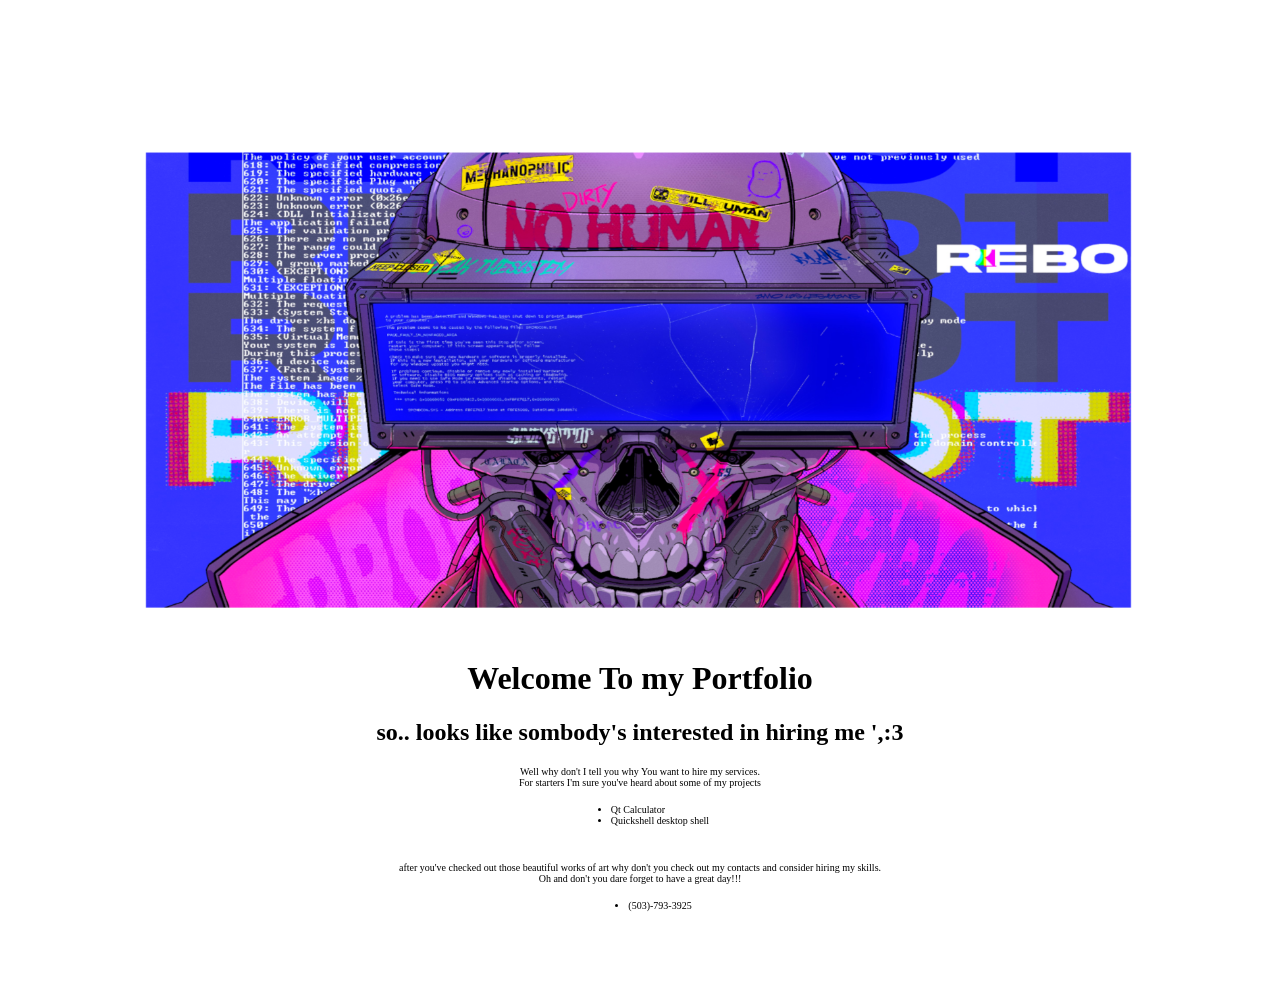
==== index.html @ cdb518ef "initial commit" ====
<!doctype html>
<html>

<head>
  <link rel="stylesheet" href="./style/index.css">
  <title>Portfolio presentation</title>
</head>

<header>
  <img class="banner" src="./img/banner.png" </header>

  <h1 class="body">Welcome To my Portfolio</h1>

  <body>
    <h2 class="body">
      so.. looks like sombody's interested in hiring me ',:3
    </h2>

    <article class="article">
      Well why don't I tell you why You want to hire my services.
      <br> For starters I'm sure you've heard about some of my projects<br>
    </article>

    <div class="container">
      <ul class="myUL">
        <li class="listitem">Qt Calculator</li>
        <li class="listitem">Quickshell desktop shell</li>
      </ul>
    </div>

    <article class="article">
      after you've checked out those beautiful works of art why don't you check out my contacts and consider hiring my
      skills.
      <br>Oh and don't you dare forget to have a great day!!! <br>
    </article>

    <div class="container">
      <ul class="myUL">
        <li class="listitem">(503)-793-3925</li>
      </ul>
    </div>
  </body>

</html>
---- style/index.css ----
.banner {
    display: block;
    margin-left: auto;
    margin-right: auto;
    margin-top: -80px;
    width: 100%;
}

.body,
.list {
    text-align: center;
}

.article {
    font-size: 10px;
    margin-top: 20px;
    text-align: center;
}

div.container {
    text-align: center;
}

ul.myUL {
    display: inline-block;
    text-align: left;
}

.listitem {
    font-size: 10px;
}
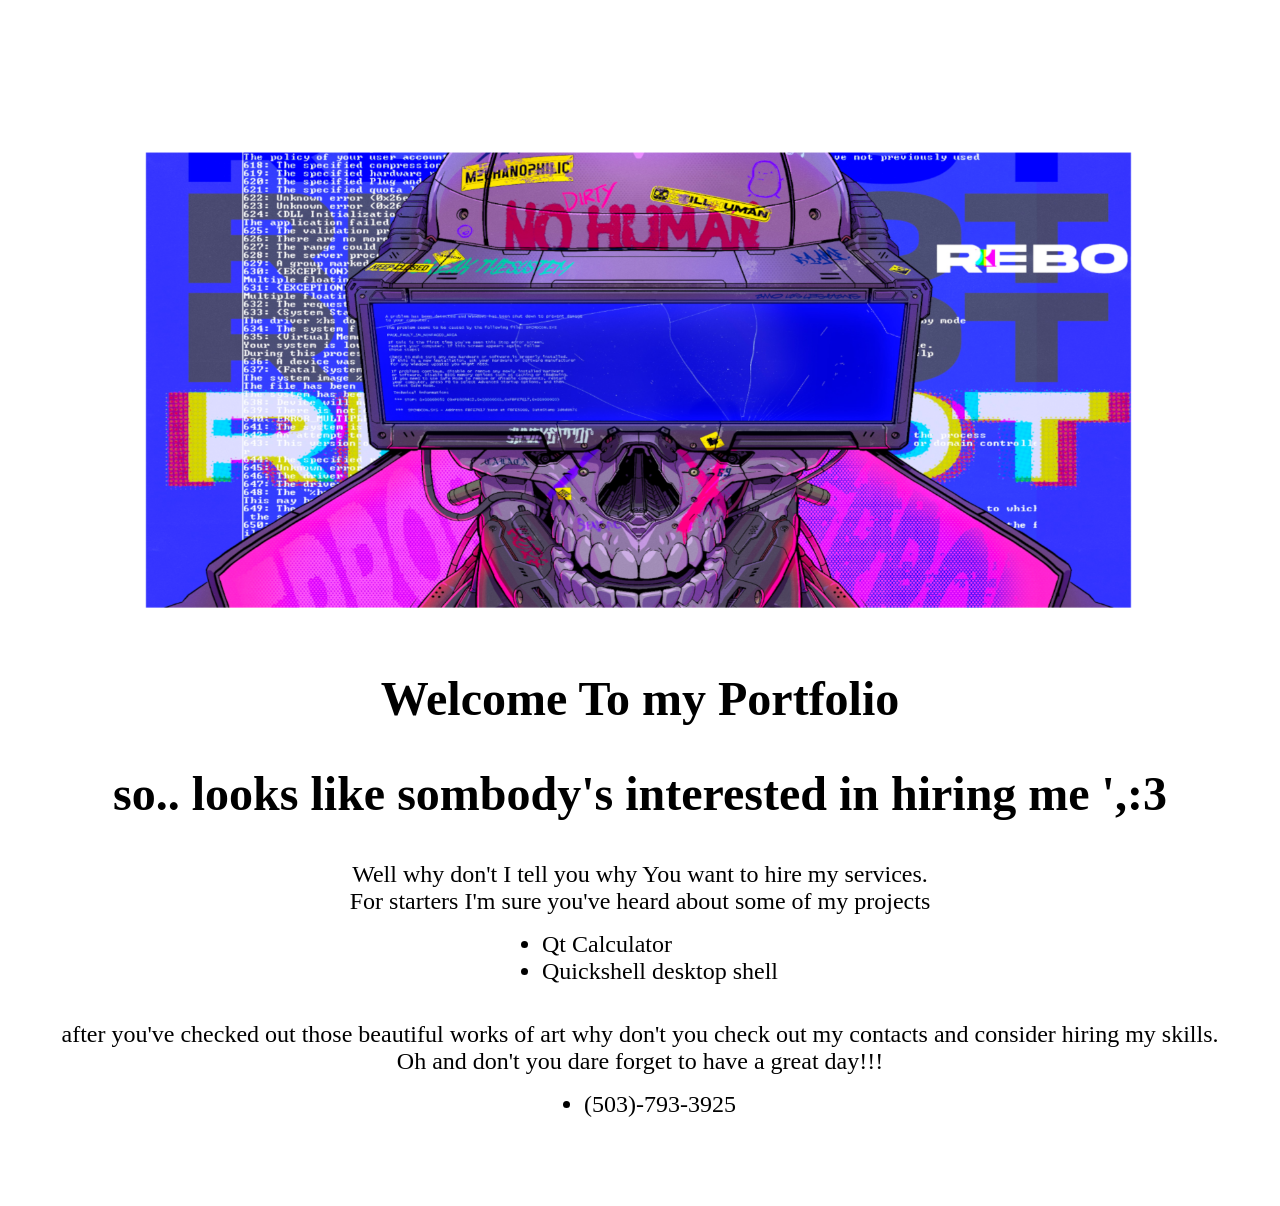
==== commit 97affce9: "fixed sizes" ====
--- a/index.html
+++ b/index.html
@@ -9,26 +9,26 @@
 <header>
   <img class="banner" src="./img/banner.png" </header>
 
-  <h1 class="body">Welcome To my Portfolio</h1>
+  <h1 class="body itembig">Welcome To my Portfolio</h1>
 
   <body>
-    <h2 class="body">
+    <h2 class="body itembig">
       so.. looks like sombody's interested in hiring me ',:3
     </h2>
 
-    <article class="article">
+    <article class="article item">
       Well why don't I tell you why You want to hire my services.
       <br> For starters I'm sure you've heard about some of my projects<br>
     </article>
 
     <div class="container">
       <ul class="myUL">
-        <li class="listitem">Qt Calculator</li>
-        <li class="listitem">Quickshell desktop shell</li>
+        <li class="listitem item">Qt Calculator</li>
+        <li class="listitem item">Quickshell desktop shell</li>
       </ul>
     </div>
 
-    <article class="article">
+    <article class="article item">
       after you've checked out those beautiful works of art why don't you check out my contacts and consider hiring my
       skills.
       <br>Oh and don't you dare forget to have a great day!!! <br>
@@ -36,7 +36,7 @@
 
     <div class="container">
       <ul class="myUL">
-        <li class="listitem">(503)-793-3925</li>
+        <li class="listitem item">(503)-793-3925</li>
       </ul>
     </div>
   </body>
--- a/style/index.css
+++ b/style/index.css
@@ -28,4 +28,10 @@
 
 .listitem {
     font-size: 10px;
+}
+.item {
+    font-size: 150%
+}
+.itembig {
+    font-size: 300%
 }
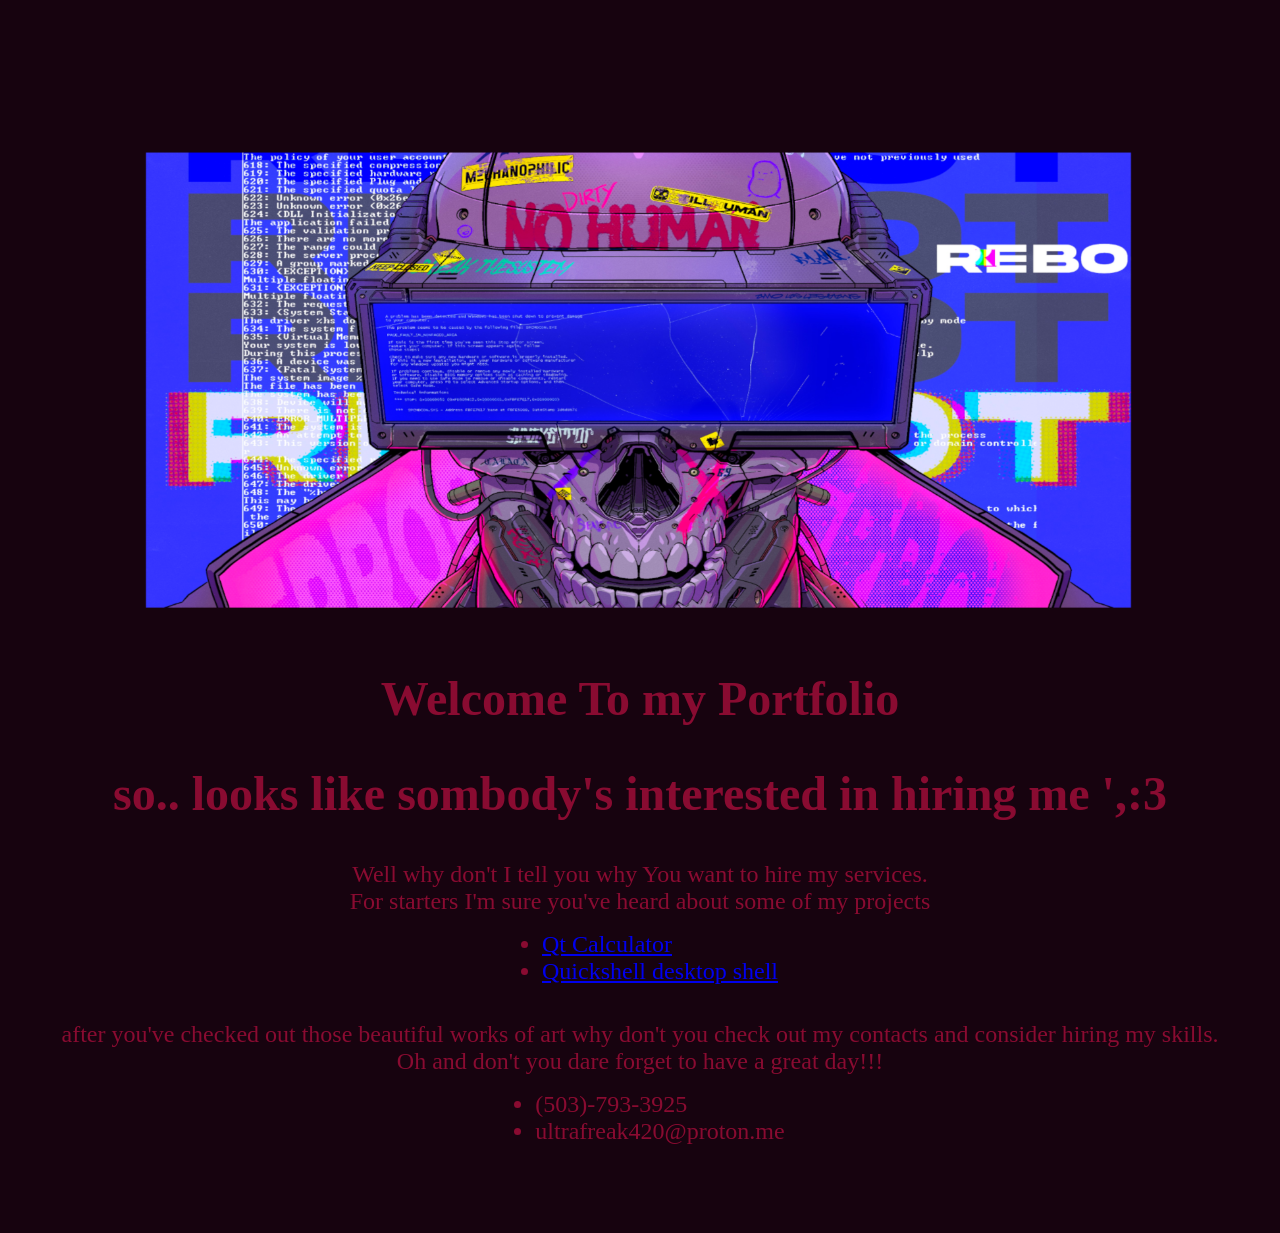
==== commit 6814f3f7: "ts doesn't look half bad yo" ====
--- a/index.html
+++ b/index.html
@@ -9,26 +9,26 @@
 <header>
   <img class="banner" src="./img/banner.png" </header>
 
-  <h1 class="body itembig">Welcome To my Portfolio</h1>
+  <h1 class="body itembig text">Welcome To my Portfolio</h1>
 
-  <body>
-    <h2 class="body itembig">
+  <body class="darkmode">
+    <h2 class="body itembig text">
       so.. looks like sombody's interested in hiring me ',:3
     </h2>
 
-    <article class="article item">
+    <article class="article item text">
       Well why don't I tell you why You want to hire my services.
       <br> For starters I'm sure you've heard about some of my projects<br>
     </article>
 
     <div class="container">
       <ul class="myUL">
-        <li class="listitem item">Qt Calculator</li>
-        <li class="listitem item">Quickshell desktop shell</li>
+        <li class="listitem item text"><a href="https://github.com/ultrafreak420/Calculator-App" target="_blank">Qt Calculator</a></li>
+        <li class="listitem item text"><a href="https://github.com/ultrafreak420/quickshell" target="_blank">Quickshell desktop shell</a></li>
       </ul>
     </div>
 
-    <article class="article item">
+    <article class="article item text">
       after you've checked out those beautiful works of art why don't you check out my contacts and consider hiring my
       skills.
       <br>Oh and don't you dare forget to have a great day!!! <br>
@@ -36,7 +36,8 @@
 
     <div class="container">
       <ul class="myUL">
-        <li class="listitem item">(503)-793-3925</li>
+        <li class="listitem item text">(503)-793-3925</li>
+        <li class="listitem item text">ultrafreak420@proton.me</li>
       </ul>
     </div>
   </body>
--- a/style/index.css
+++ b/style/index.css
@@ -34,4 +34,10 @@
 }
 .itembig {
     font-size: 300%
+}
+.darkmode {
+    background-color: #17030f;
+}
+.text {
+    color: #890b31
 }
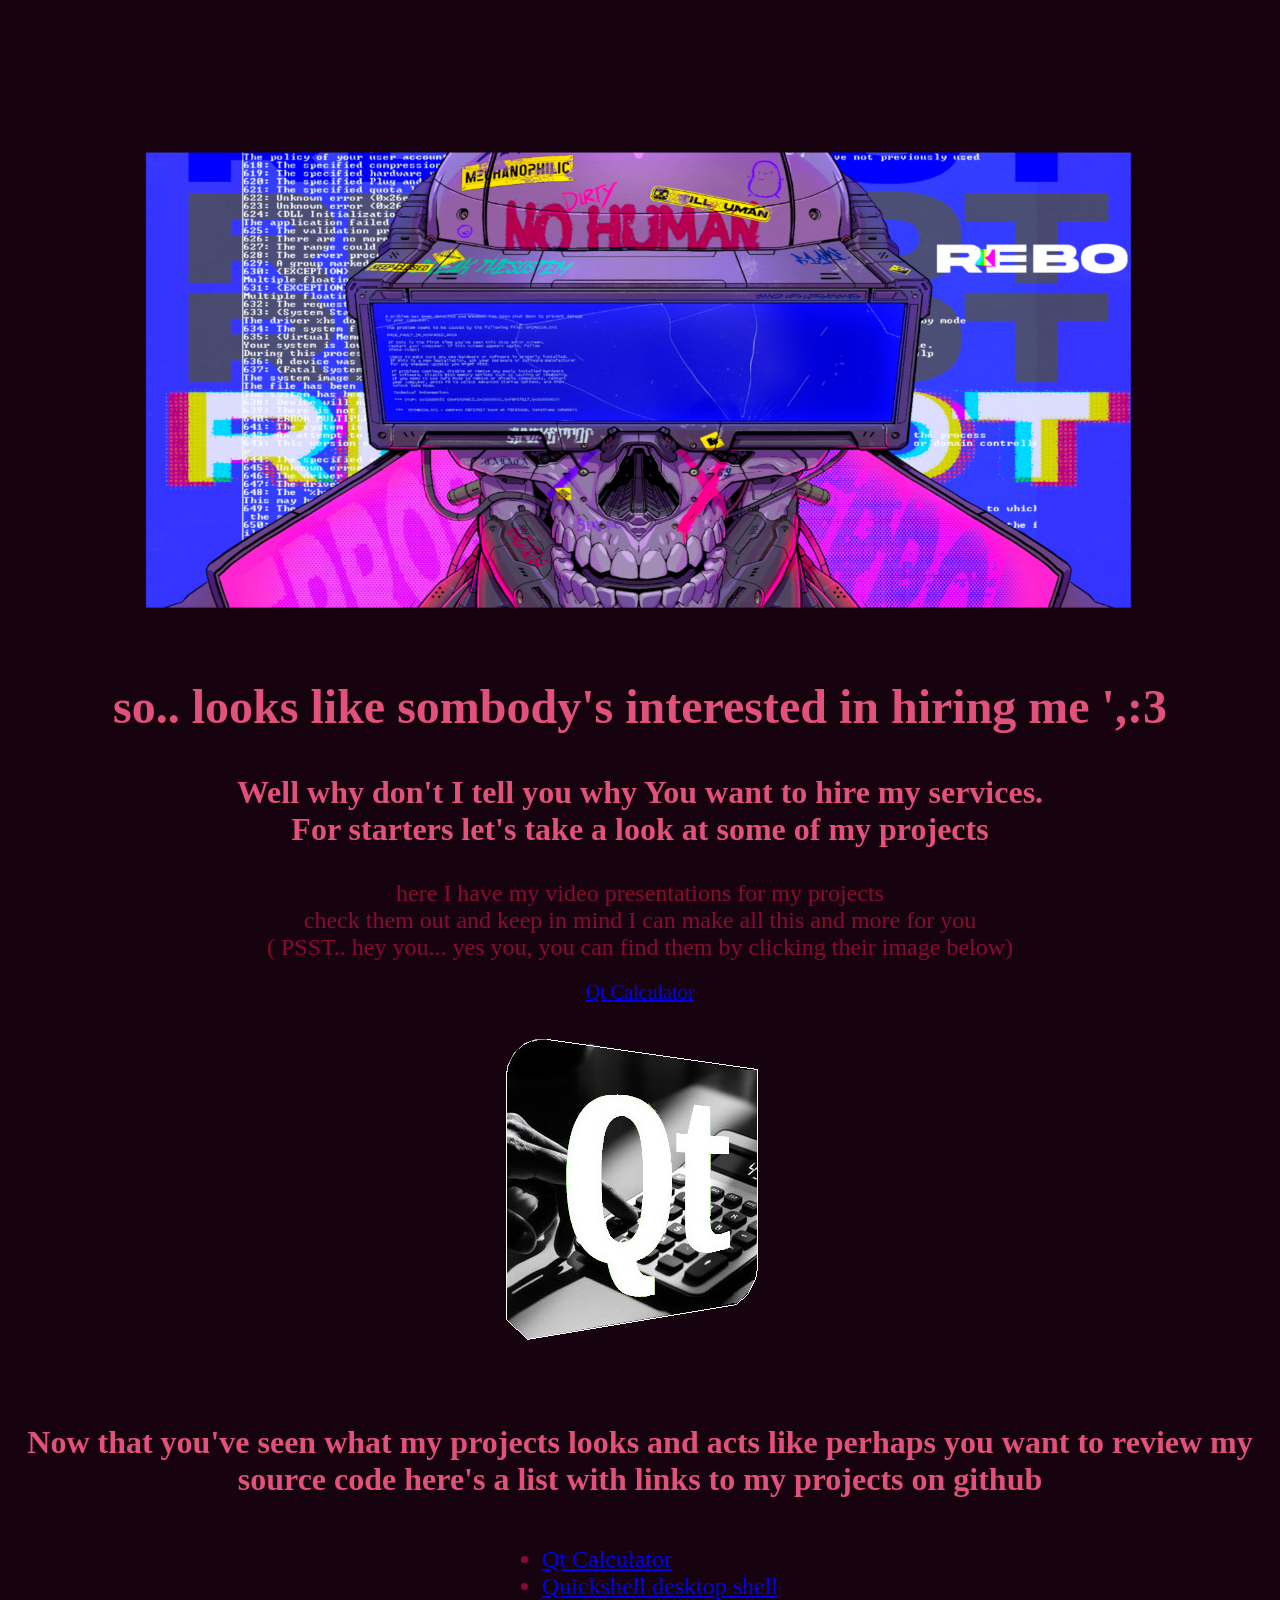
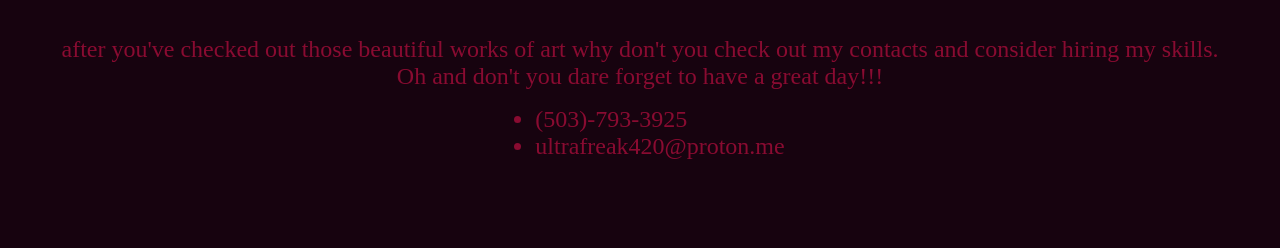
==== commit d8a41416: "major update added new page + special link to new page" ====
--- a/index.html
+++ b/index.html
@@ -1,45 +1,59 @@
 <!doctype html>
 <html>
-
 <head>
   <link rel="stylesheet" href="./style/index.css">
   <title>Portfolio presentation</title>
 </head>
+<body class="darkmode">
+  <header>
+    <img class="banner" src="./img/banner.png" alt="Cyberpunk-themed portfolio artwork">
+  </header>
 
-<header>
-  <img class="banner" src="./img/banner.png" </header>
+  <h2 class="body itembig textbig">
+    so.. looks like sombody's interested in hiring me ',:3
+  </h2>
 
-  <h1 class="body itembig text">Welcome To my Portfolio</h1>
+  <h3 class="body itemminibig textbig">
+    Well why don't I tell you why You want to hire my services.
+    <br> For starters let's take a look at some of my projects
+  </h3>
 
-  <body class="darkmode">
-    <h2 class="body itembig text">
-      so.. looks like sombody's interested in hiring me ',:3
-    </h2>
+  <article class="article item text">
+    here I have my video presentations for my projects
+    <br> check them out and keep in mind I can make all this and more for you
+    <br> ( PSST.. hey you... yes you, you can find them by clicking their image below)
+  </article>
 
-    <article class="article item text">
-      Well why don't I tell you why You want to hire my services.
-      <br> For starters I'm sure you've heard about some of my projects<br>
-    </article>
+  <a href="./qtcalculator.html">
+    <div class="container griditem">
+      <article class="item label">Qt Calculator</article>
+      <img src="./img/Qtcalculator.png" alt="">
+    </div>
+  </a>
 
-    <div class="container">
-      <ul class="myUL">
-        <li class="listitem item text"><a href="https://github.com/ultrafreak420/Calculator-App" target="_blank">Qt Calculator</a></li>
-        <li class="listitem item text"><a href="https://github.com/ultrafreak420/quickshell" target="_blank">Quickshell desktop shell</a></li>
-      </ul>
-    </div>
+  <h3 class="body itemminibig textbig">
+    Now that you've seen what my projects looks and acts like perhaps you want to review my
+    source code here's a list with links to my projects on github
+  </h3>
 
-    <article class="article item text">
-      after you've checked out those beautiful works of art why don't you check out my contacts and consider hiring my
-      skills.
-      <br>Oh and don't you dare forget to have a great day!!! <br>
-    </article>
+  <div class="container">
+    <ul class="myUL">
+      <li class="listitem item text"><a href="https://github.com/ultrafreak420/Calculator-App" target="_blank">Qt Calculator</a></li>
+      <li class="listitem item text"><a href="https://github.com/ultrafreak420/quickshell" target="_blank">Quickshell desktop shell</a></li>
+    </ul>
+  </div>
 
-    <div class="container">
-      <ul class="myUL">
-        <li class="listitem item text">(503)-793-3925</li>
-        <li class="listitem item text">ultrafreak420@proton.me</li>
-      </ul>
-    </div>
-  </body>
+  <article class="article item text">
+    after you've checked out those beautiful works of art why don't you check out my contacts and consider hiring my
+    skills.
+    <br>Oh and don't you dare forget to have a great day!!! <br>
+  </article>
 
-</html>+  <div class="container">
+    <ul class="myUL">
+      <li class="listitem item text">(503)-793-3925</li>
+      <li class="listitem item text">ultrafreak420@proton.me</li>
+    </ul>
+  </div>
+</body>
+</html>
--- a/style/index.css
+++ b/style/index.css
@@ -1,18 +1,25 @@
 .banner {
     display: block;
-    margin-left: auto;
-    margin-right: auto;
-    margin-top: -80px;
+    margin: -80px auto 0;
     width: 100%;
 }
 
-.body,
-.list {
+.icon {
+    display: block;
+    margin: -25px auto 0;
+    width: 50%;
+}
+
+.body {
     text-align: center;
 }
 
+.article,
+.listitem {
+    font-size: 10px;
+}
+
 .article {
-    font-size: 10px;
     margin-top: 20px;
     text-align: center;
 }
@@ -26,18 +33,36 @@
     text-align: left;
 }
 
-.listitem {
-    font-size: 10px;
+.item {
+    font-size: 150%;
 }
-.item {
-    font-size: 150%
+
+.itembig {
+    font-size: 300%;
 }
-.itembig {
-    font-size: 300%
-}
+
 .darkmode {
     background-color: #17030f;
 }
+
 .text {
-    color: #890b31
+    color: #890b31;
+}
+
+.itemminibig {
+    font-size: 200%;
+}
+
+.textbig {
+    color: #e2517a;
+}
+
+.label {
+    font-size: 20px;
+    margin-top: 20px;
+}
+
+.gridcontainer {
+    display: grid;
+    grid-template-columns: 1fr 1fr;
 }
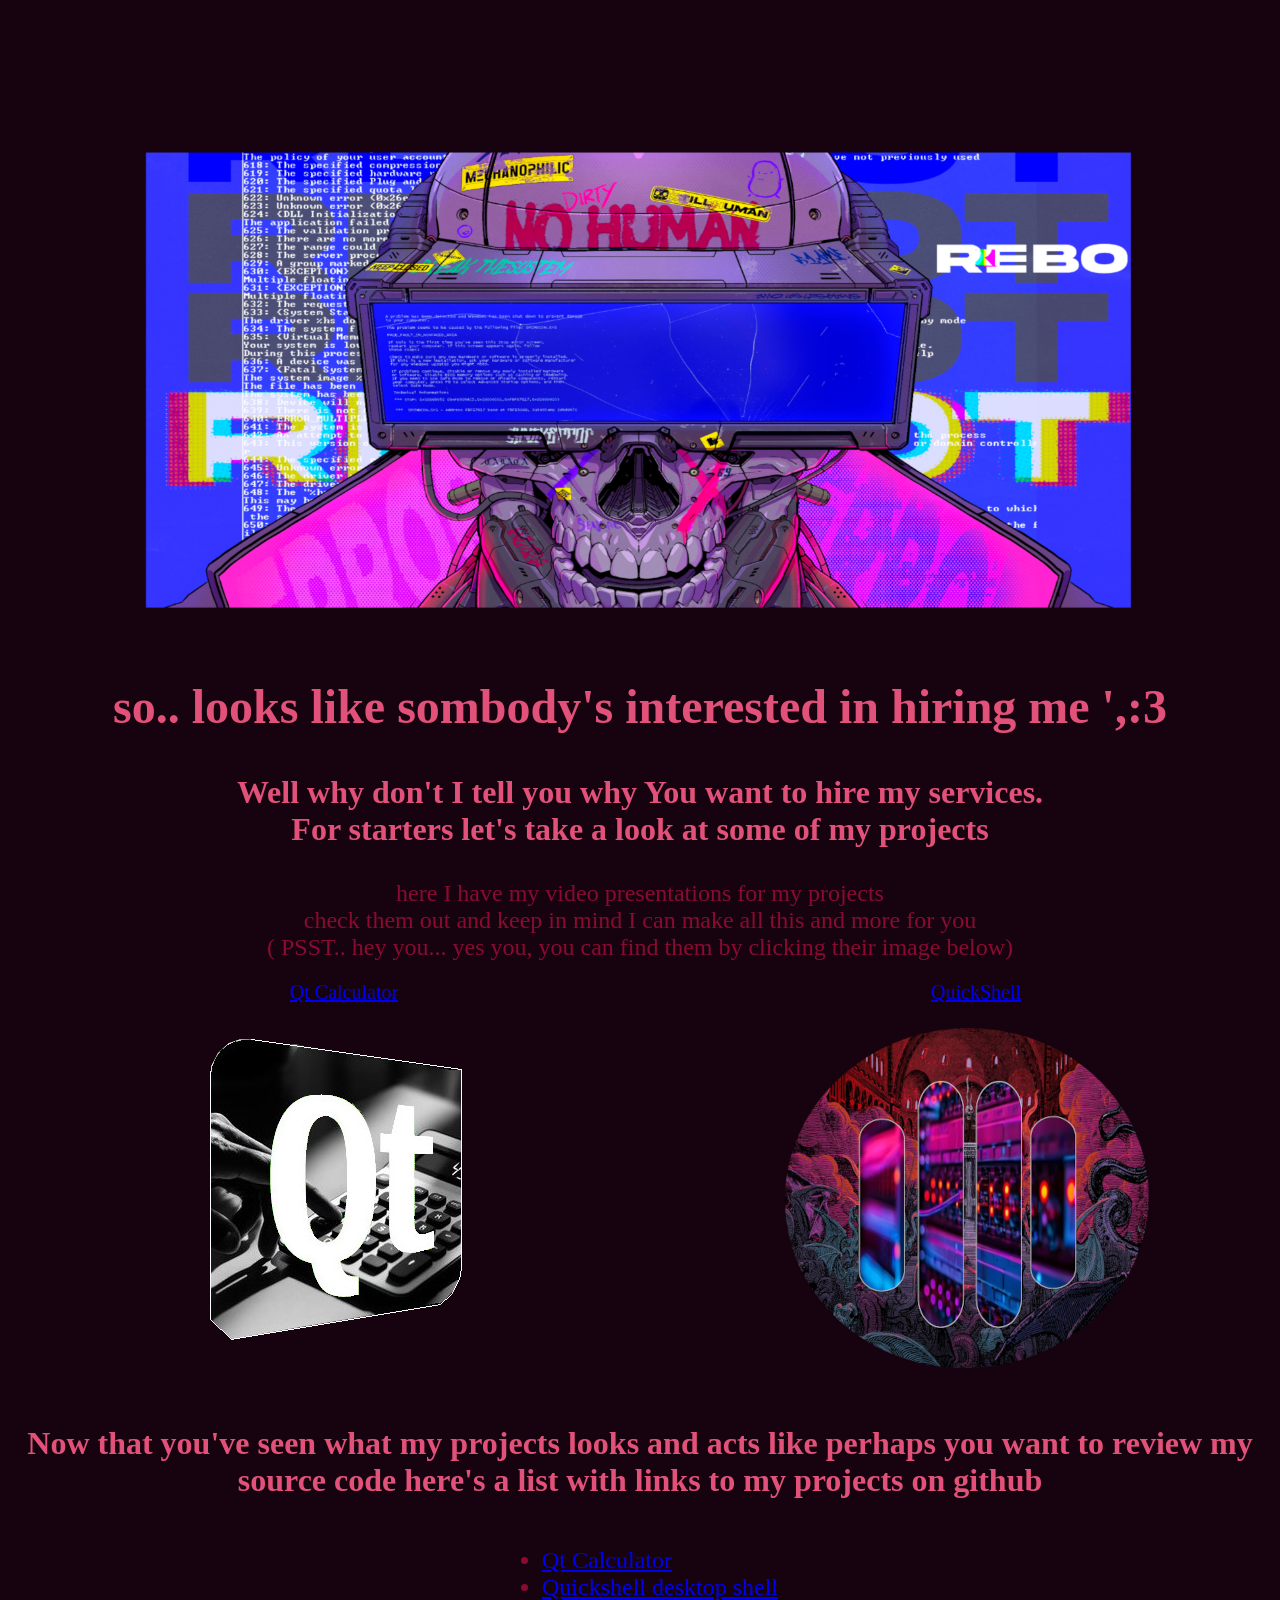
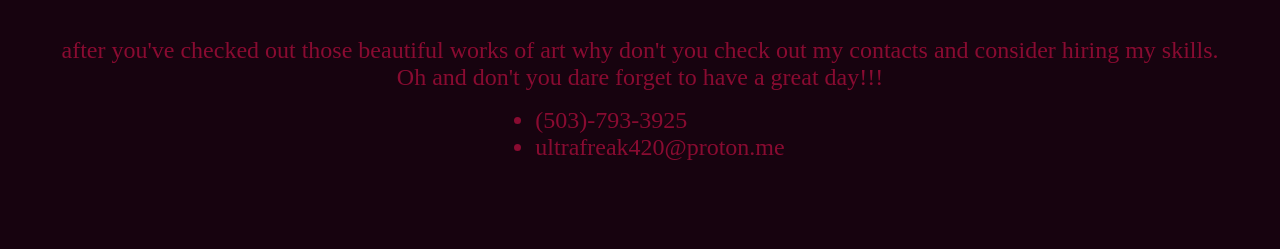
==== commit fa5c8996: "added Quickshell to my video presentation" ====
--- a/index.html
+++ b/index.html
@@ -23,13 +23,23 @@
     <br> check them out and keep in mind I can make all this and more for you
     <br> ( PSST.. hey you... yes you, you can find them by clicking their image below)
   </article>
-
-  <a href="./qtcalculator.html">
-    <div class="container griditem">
-      <article class="item label">Qt Calculator</article>
-      <img src="./img/Qtcalculator.png" alt="">
-    </div>
-  </a>
+  <dev class="gridcontainer">
+    
+      <a href="./qtcalculator.html">
+        <div class="container griditem">
+          <article class="item label">Qt Calculator</article>
+          <img src="./img/Qtcalculator.png" alt="">
+        </div>
+      </a>
+ 
+      <a href="./quickshell.html">
+        <div class="container griditem">
+          <article class="item label">QuickShell</article>
+          <img src="./img/quickshell.png" alt="">
+        </div>
+      </a>
+ 
+  </dev>
 
   <h3 class="body itemminibig textbig">
     Now that you've seen what my projects looks and acts like perhaps you want to review my
--- a/style/index.css
+++ b/style/index.css
@@ -65,4 +65,17 @@
 .gridcontainer {
     display: grid;
     grid-template-columns: 1fr 1fr;
+}
+
+.navbutton {
+    background-color: #890b31;
+    border-radius: 5px;
+}
+
+div.fixed {
+  position: fixed;
+  left: 50%;
+  bottom: 20px;
+  transform: translate(-50%, -50%);
+  margin: 0 auto;
 }
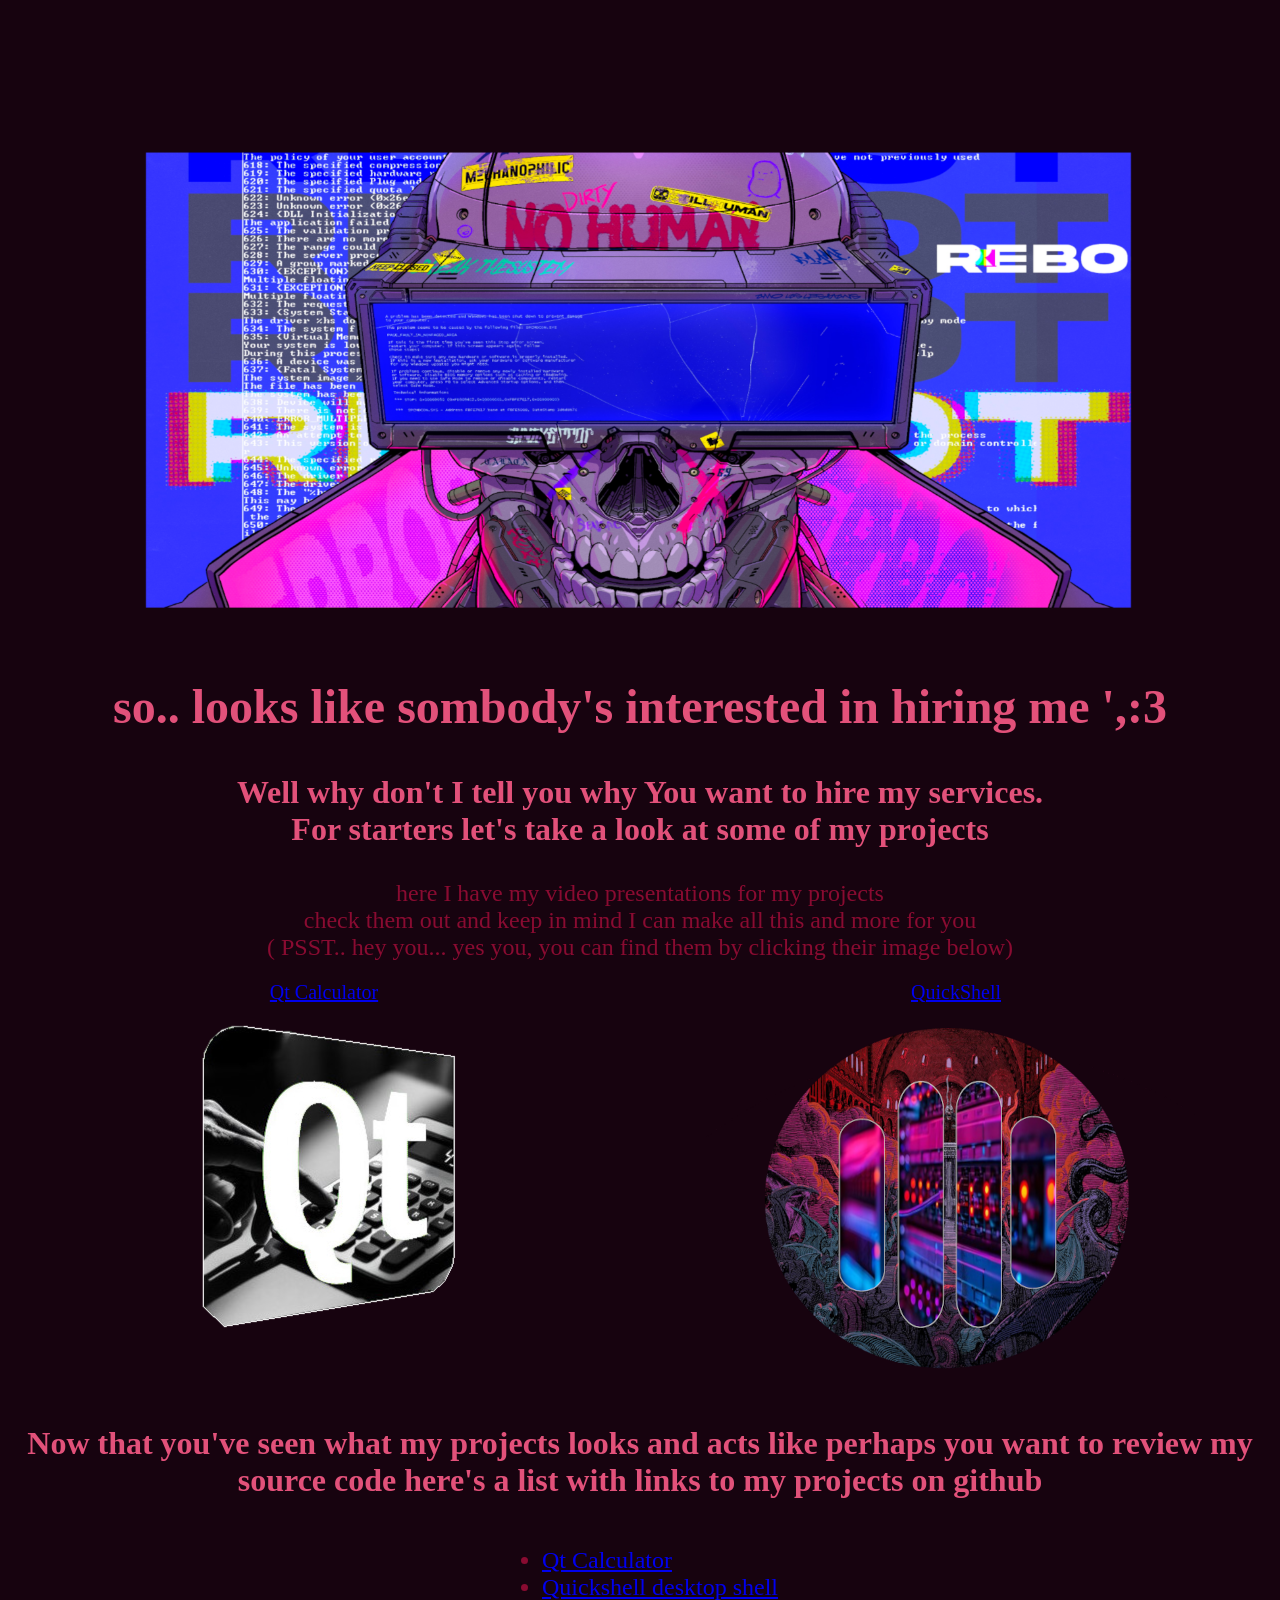
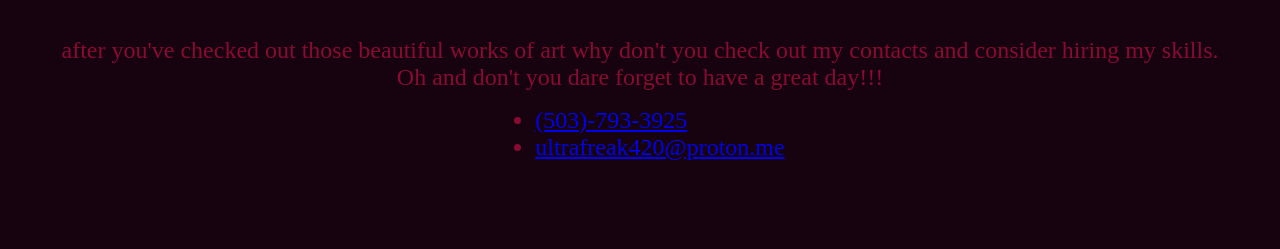
==== commit 830c92e8: "yayy contact links!!!" ====
--- a/index.html
+++ b/index.html
@@ -61,8 +61,8 @@
 
   <div class="container">
     <ul class="myUL">
-      <li class="listitem item text">(503)-793-3925</li>
-      <li class="listitem item text">ultrafreak420@proton.me</li>
+      <li class="listitem item text"><a href="sms:5037933925?body=Hey%2C%20were%20hiring%20programers%20and%20we'd%20like%20to%20speak%20to%20you%20about%20a%20possible%20deal">(503)-793-3925</a></li>
+      <li class="listitem item text"><a href="mailto:ultrafreak420@proton.me">ultrafreak420@proton.me</a></li>
     </ul>
   </div>
 </body>
--- a/style/index.css
+++ b/style/index.css
@@ -65,6 +65,7 @@
 .gridcontainer {
     display: grid;
     grid-template-columns: 1fr 1fr;
+    margin: auto 0;
 }
 
 .navbutton {
